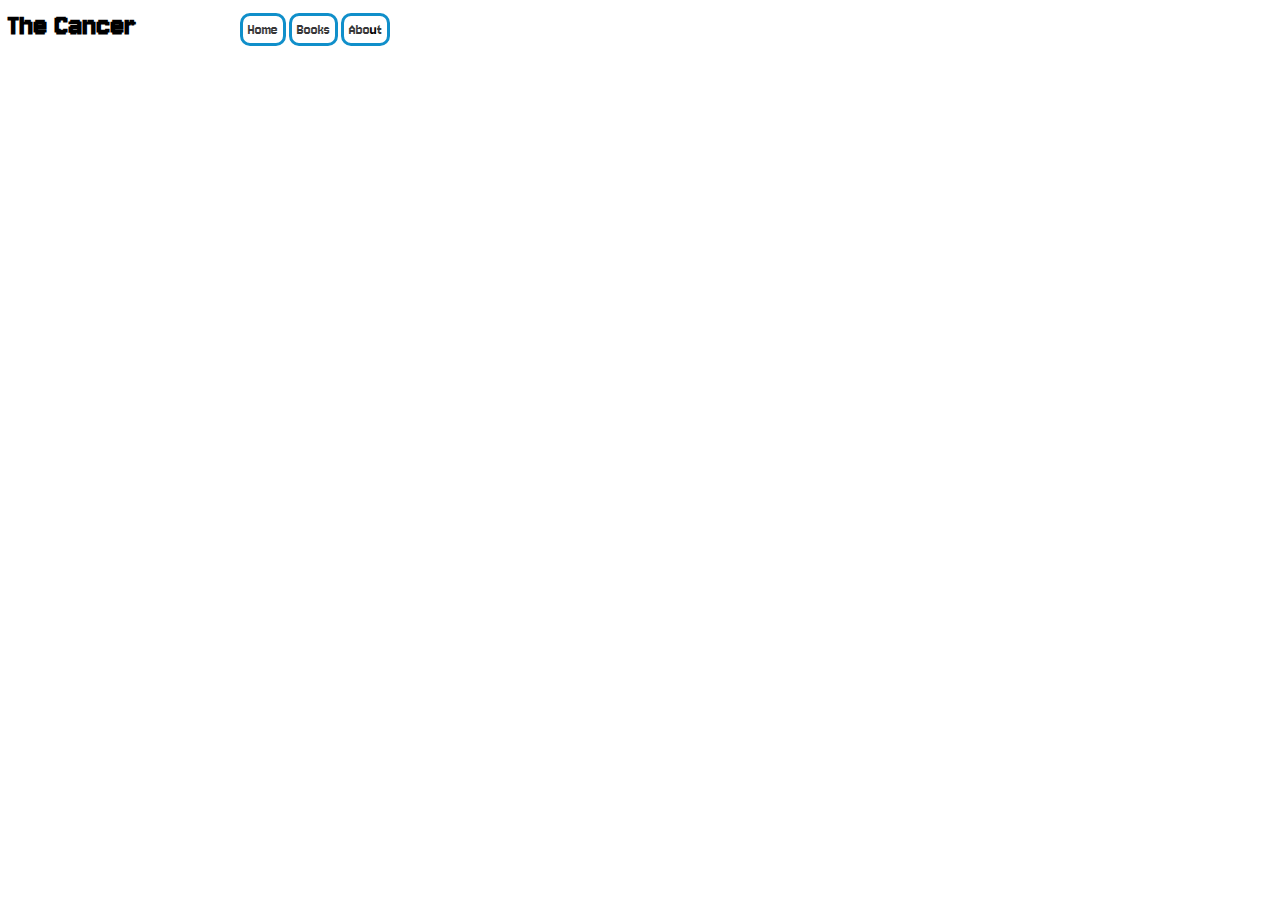
==== Front end/neil.html @ 0bf8adc4 "Add files via upload" ====
<!DOCTYPE html>
<html lang="en">
<head>
    <meta charset="UTF-8">
    <meta http-equiv="X-UA-Compatible" content="IE=edge">
    <meta name="viewport" content="width=device-width, initial-scale=1.0">
    <link rel="stylesheet" href="neil.css">
    <title>Document</title>


</head>
<body>
    <header>
        <h1 style="display: inline; margin-right: 100px;">The Cancer</h1>

        <nav style="display: inline;">
            <a href="#Home" class="btn">Home</a>
            <a href="#Books" class="btn">Books</a>
            <a href="#About" class="btn">About</a>
        </nav>
    </header>
    <main>


    </main>

    <footer>

    </footer>
</body>
</html>
---- Front end/neil.css ----
.btn{
    text-decoration: none;
    color: rgb(0, 0, 0);
    border: 3px rgb(16, 143, 202) solid;
    border-radius: 10px;
    padding: 5px;
}
.btn:hover{
    background-color: rgb(16, 143, 202);
    color: rgb(0, 0, 0);
    padding: 10px;
}
@font-face {
    font-family: Jersey10-Regular;
    src: url('Jersey10-Regular.ttf');
}
body{
    font-family: Jersey10-Regular;
}
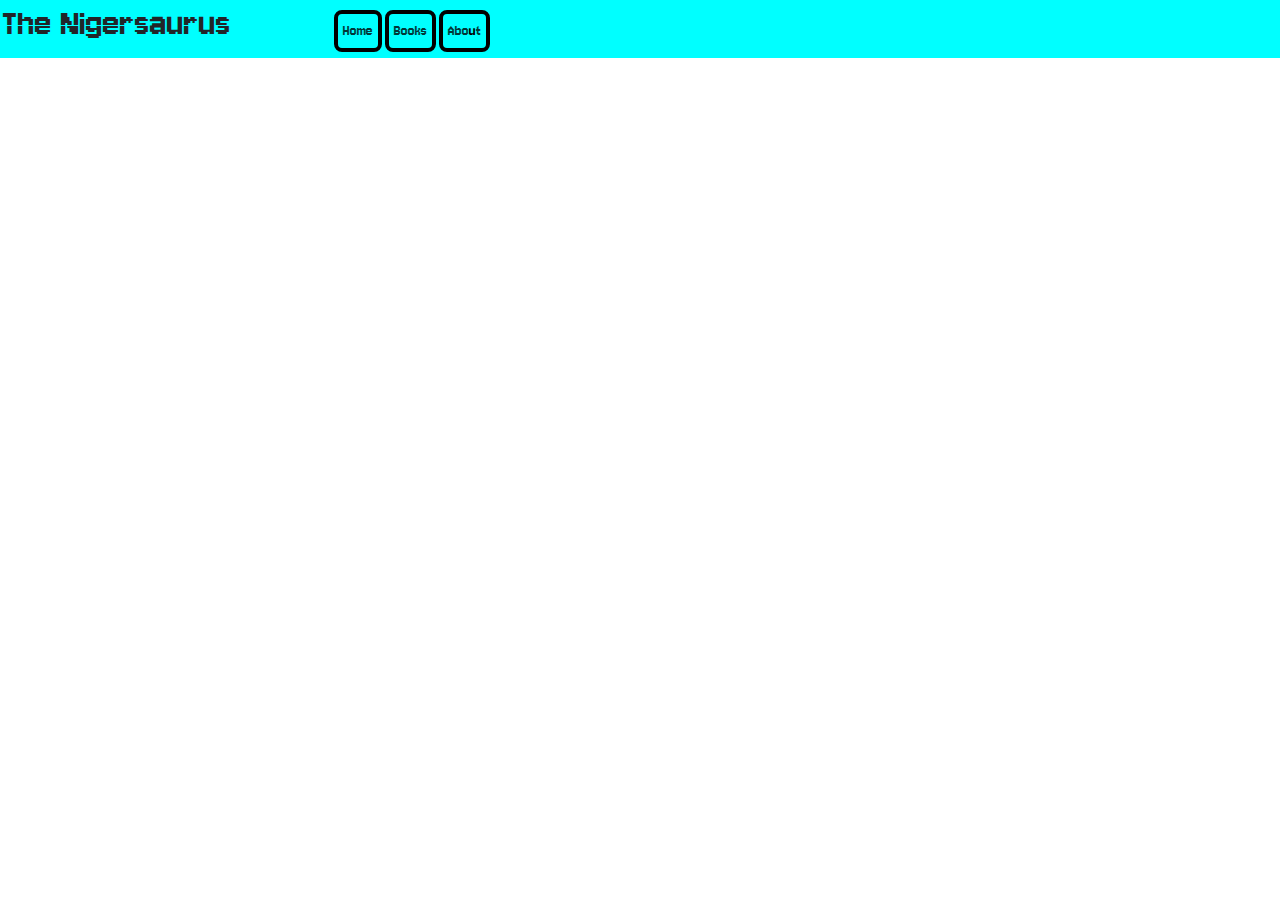
==== commit 9f2ef552: "Bootstrap Sandox" ====
--- a/Front end/neil.html
+++ b/Front end/neil.html
@@ -4,6 +4,7 @@
     <meta charset="UTF-8">
     <meta http-equiv="X-UA-Compatible" content="IE=edge">
     <meta name="viewport" content="width=device-width, initial-scale=1.0">
+    <link href="https://cdn.jsdelivr.net/npm/bootstrap@5.3.3/dist/css/bootstrap.min.css" rel="stylesheet" integrity="sha384-QWTKZyjpPEjISv5WaRU9OFeRpok6YctnYmDr5pNlyT2bRjXh0JMhjY6hW+ALEwIH" crossorigin="anonymous">
     <link rel="stylesheet" href="neil.css">
     <title>Document</title>
 
@@ -11,7 +12,7 @@
 </head>
 <body>
     <header>
-        <h1 style="display: inline; margin-right: 100px;">The Cancer</h1>
+        <h1 style="display: inline; margin-right: 100px;">The Nigersaurus</h1>
 
         <nav style="display: inline;">
             <a href="#Home" class="btn">Home</a>
@@ -27,5 +28,6 @@
     <footer>
 
     </footer>
+    <script src="https://cdn.jsdelivr.net/npm/bootstrap@5.3.3/dist/js/bootstrap.bundle.min.js" integrity="sha384-YvpcrYf0tY3lHB60NNkmXc5s9fDVZLESaAA55NDzOxhy9GkcIdslK1eN7N6jIeHz" crossorigin="anonymous"></script>
 </body>
 </html>--- a/Front end/neil.css
+++ b/Front end/neil.css
@@ -1,12 +1,12 @@
 .btn{
     text-decoration: none;
     color: rgb(0, 0, 0);
-    border: 3px rgb(16, 143, 202) solid;
-    border-radius: 10px;
+    border: 4px rgb(0, 0, 0) solid;
+    border-radius: 8px;
     padding: 5px;
 }
 .btn:hover{
-    background-color: rgb(16, 143, 202);
+    background-color: rgb(221, 0, 255);
     color: rgb(0, 0, 0);
     padding: 10px;
 }
@@ -16,4 +16,9 @@
 }
 body{
     font-family: Jersey10-Regular;
+}
+header{
+    background-color: aqua;
+    padding-bottom: 6px;
+    padding-left: 3px;
 }